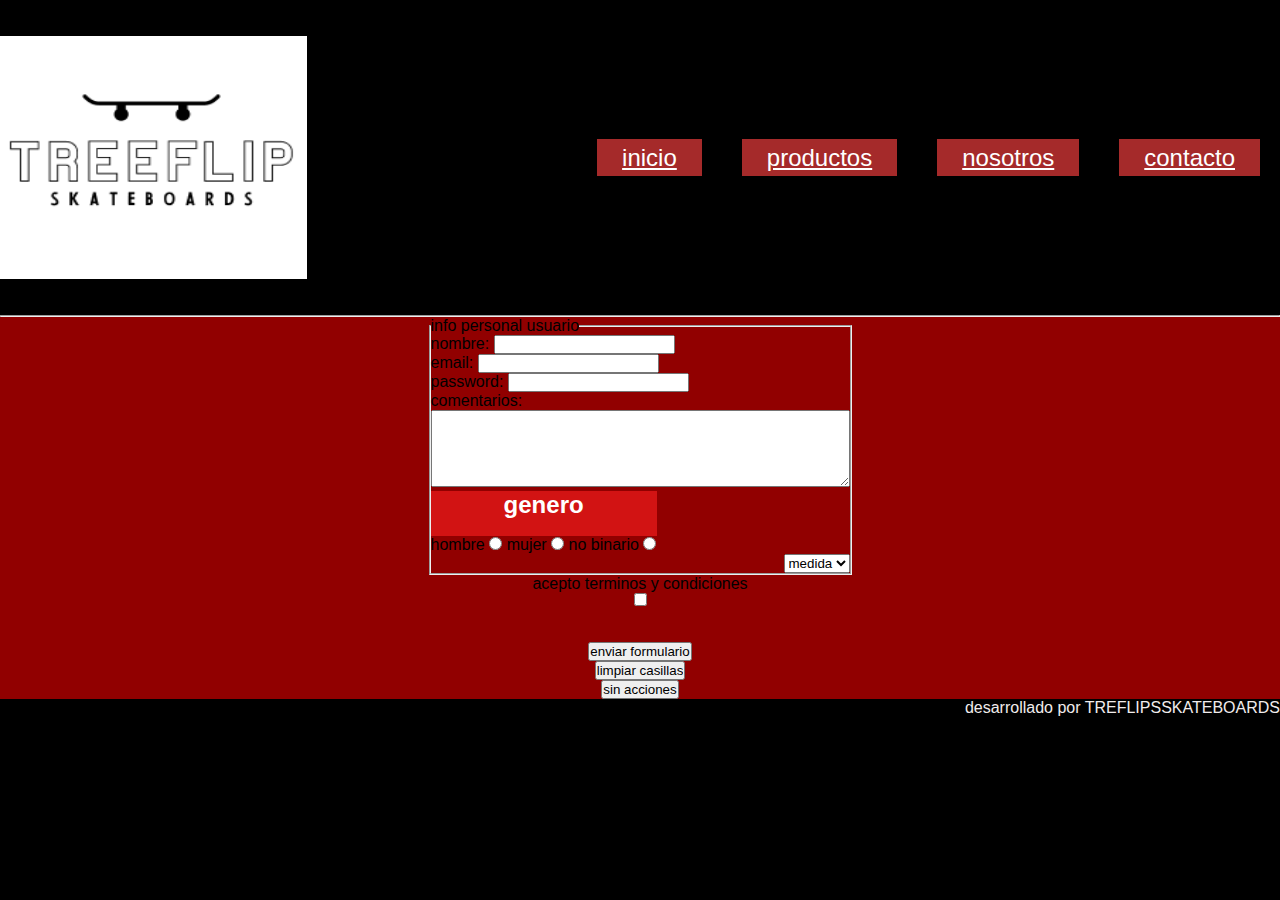
==== paginas/contacto.html @ 95e9eef3 "primerCommit" ====
<!DOCTYPE html>
<html lang="en">
<head>
    <meta charset="UTF-8">
    <meta http-equiv="X-UA-Compatible" content="IE=edge">
    <meta name="viewport" content="width=device-width, initial-scale=1.0">
    <link rel="stylesheet" href="../estylos.css/index.css">
    <title>contacto</title>
</head>
<body>
    <header>
    <img src="../imagenes/logo.PNG" class="anchoLogo" alt="imagen logo">
    <nav>
        <ul>
            <li><a href="../index.html">inicio</a></li>
            <li><a href="productos.html">productos</a></li>
            <li><a href="nosotros.html">nosotros</a></li>
            <li><a href="contacto.html">contacto</a></li>
        </ul>
    </nav>
    </header>
    <hr>


    <main class="mainContacto">
        <fieldset>
            <legend>info personal usuario</legend>
                <form action="rutaalarchivodondevalainfo">
                <label for="name">nombre:</label>
                <input type="text" name="nombre"><br>
                <label for="correo">email:</label>
                <input type="email" name="correo"><br>
                <label for="contraseña">password:</label>
                <input type="password" name="contraseña">
                <br>
                <label for="comentarios">comentarios:</label><br>
                <textarea name="comentarios"  cols="50" rows="5"></textarea>
            <section>
                <h2 class="generoContacto">genero</h2>
                <span>hombre</span>
                <input type="radio" name="sexo" value="hombre">
                <span>mujer</span>
                <input type="radio" name="sexo" value="mujer">
                <span>no binario</span>
                <input type="radio" name="sexo" value="no binario">
                </section>
        <article class="medidaContacto">
            <select name="altura"altura>
                <option value="">medida</option>
                <option value="1,75">1,75</option>
                <option value="1,80">1,80</option>
                <option value="1,85">1,85</option>
                <option value="1,90">1,90</option>
            </select>
        </article>
            </fieldset>
            <span>acepto terminos y condiciones</span>
            <input type="checkbox" name="acepta" value="1">
            <br>
            <br>
            
            
            

            <input type="submit" value="enviar formulario">
            <input type="reset" value="limpiar casillas">
            <input type="button" value="sin acciones">





        </form>

    </main>
    
    <footer>
        <p>desarrollado por TREFLIPSSKATEBOARDS</p>
    </footer>
</body>
</html>
---- estylos.css/index.css ----
/*partes generales*/
* {
    margin: 0%;
    padding: 0%;
}
@import url('https://fonts.googleapis.com/css2?family=Roboto:ital,wght@1,500&display=swap');
body {
    background-color: black;
    font-family: 'Roboto', sans-serif; }
img {
        width: 50%;
        height: 40vh;
    }
/*partes del header*/
header {
    display: flex;
    flex-direction: row;
    height: 35vh;
    justify-content: space-between;
    align-items: center;

}
h1 {
    background-color: rgb(164, 163, 163);
    color: rgb(163, 25, 25);
    text-align: center;
    font-size: 3rem;
    
}

h2 {
    color: white;
    background-color: black;
    width: 90%;
    height: 5vh;
}
h3 {
    color: white;
    background-color: black;
    width: 30%;
    height: 5vh;
}
li a {
    color: white;
    background-color: brown;
    padding: 5px 25px;

}
li {
    color: gray;
    font-size: x-large;
    padding: 5px 20px;
    border-radius: 3px;

}
section {
    width: 60%;
}
ul {
    display: flex;
    flex-direction: row;
    list-style-type: none;
    background-color: black;
    justify-content: space-between;
}

/*partes del footer*/
footer {
    display: flex;
    flex-direction: end;
    justify-content: end;
    color: rgb(241, 236, 236);
    background-color: black;

}

/*clases generales*/
.anchoLogo {
    width: 24%;
    height: 27vh;
    
}
/*html index*/
.mainIndex {
    display: grid;
    grid-template-areas: 
    "imagen1    imagen1   imagen1"
    "imagen2    imagen3   imagen4"
    "imagen5    imagen6   imagen7";
    grid-template-columns: 1fr 1fr 1fr;
    grid-template-rows: 350px 300px 300px;
    text-align: center;
    background-color: black;
}

.imagen1 {
    grid-area: imagen1;
    width: 100%;
}
.imagen2 {
    grid-area: imagen2;
}
.imagen3 {
    grid-area: imagen3;
}
.imagen4 {
    grid-area: imagen4;
}
.imagen5 {
    grid-area: imagen5;
}
.imagen6 {
    grid-area: imagen6;
}
.imagen7 {
    grid-area: imagen7;
}
.subMenuColumna {
    display: flex;
    flex-direction: column;
    font-size: x-small;
    color: rgb(233, 225, 225);

}

/*html nosotros*/
.mainNosotros {
    display: grid;
    grid-template-areas:
    "titulo      titulo    titulo" 
    "  video      video    video"
    "mapa  fotoMauro  fotoTobias ";
    grid-template-columns: 1fr 1fr 1fr;
    grid-template-rows: 70px 430px 500px;
    text-align: center;
}
.titulo {
    grid-area: titulo;
}
.video {
    grid-area: video;
    width: 100%;
    height: 60vh;
}
.mapa {
    grid-area: mapa;
}
.fotoMauro {
    grid-area: fotoMauro;
}
.fotoTobias {
    grid-area: fotoTobias;
}
.medidaFotoNosotros {
    width: 300px;
    height: 40vh;
}
.h3Nosotros {
    margin-left: 480px; 
}
/**html productos**/
.mainProductos {
    display: grid;
    grid-template-areas:
    "titulo titulo" 
    "tablas trucks"
    "ruedas zapatillas"
    "lijas   lijas";
    grid-template-columns: 1fr 1fr;
    grid-template-rows: 100px 300px 300px 300px;
}
.titulo {
    grid-area: titulo;
}
.tablas {
    grid-area: tablas;
}
.trucks {
    grid-area: trucks;
}
.ruedas {
    grid-area: ruedas;
}
.zapatillas {
    grid-area: zapatillas;
}
.lijas {
    grid-area: lijas;
}
.productosCentrado {
    display: flex;
    justify-content: center;
    width: 100%;
    text-align: center;
    background-color: rgb(84, 76, 76);
}
.producto {
    display: flex;
    flex-direction: column;
    color: blanchedalmond;
    background-color: rgb(33, 31, 31);
    text-align: center;
    margin: 10px;
}

/*html contacto*/

.mainContacto {
    display: flex;
    flex-direction: column;
    background-color: rgb(145, 0, 0);
    width: 100%;
    align-items: center;
}
.generoContacto {
    text-align: center;
    font-size: 1rm;
    background-color: rgb(210, 19, 19);
    height: 5vh;
}
.medidaContacto {
    display: flex;
    flex-direction: row;
    text-align: end;
    justify-content: end;
}

/*mediaq*/


@media (min-width:1024px) {
    .mainIndex {
        display: grid;
        grid-template-areas: 
        "imagen1    imagen1   imagen1"
        "imagen2    imagen3   imagen4"
        "imagen5    imagen6   imagen7";
        grid-template-columns: 1fr 1fr 1fr;
        grid-template-rows: 350px 300px 300px;
        text-align: center;
        background-color: black;
    }

}
@media (min-width:700px) and (max-width:1023px) {
    .mainIndex {
        display: grid;
        grid-template-areas: 
        "imagen1    imagen1   "
        "imagen2    imagen3   "
        "imagen4    imagen5   "
        "imagen6    imagen7   ";
        grid-template-columns: 1fr 1fr;
        grid-template-rows: 300px 300px 300px 300px;
        text-align: center;
        background-color: black;
    }


    header {
        display: flex;
        flex-direction: column;
        height: 40vh;
        justify-content: space-between;
        align-items: center;
    
    }
    .anchoLogo {
        width: 50%;
        height: 30vh;
        
    }


}
@media (max-width:699px) 
{

    .mainIndex {
        display: grid;
        grid-template-areas: 
        "imagen1  "
        "imagen2  "
        "imagen3  "
        "imagen4  "
        "imagen5  "
        "imagen6  "
        "imagen7  ";
        grid-template-columns: 1fr;
        grid-template-rows: 300px 300px 300px 300px 300px 300px 300px;
        text-align: center;
        background-color: black;
    }
    header {
        display: flex;
        flex-direction: row;
        height: 45vh;
        justify-content: space-between;
        align-items: center;
    
    }
    ul {
        display: flex;
        flex-direction: column;
        list-style-type: none;
        background-color: black;
    }
    li a {
        color: rgb(1, 0, 0);
        background-color: rgb(214, 29, 29);
        padding: 5px 25px;
    
    }
    .anchoLogo {
        margin-left: 10px;
        width: 43%;
        height: 35vh;
        
    }

}

@media (min-width:1024px) {
    .mainProductos {
        display: grid;
        grid-template-areas:
        "titulo titulo" 
        "tablas trucks"
        "ruedas zapatillas"
        "lijas   lijas";
        grid-template-columns: 1fr 1fr;
        grid-template-rows: 100px 300px 300px 300px;
    }
    .anchoLogo {
        width: 24%;
        height: 27vh;
        
    }

}
@media (min-width:700px) and (max-width:1023px) {

    .mainProductos {
        display: grid;
        grid-template-areas:
        "titulo titulo" 
        "trucks trucks"
        "tablas tablas"
        "ruedas zapatillas"
        "lijas   lijas";
        grid-template-columns: 1fr 1fr;
        grid-template-rows: 100px 300px 300px 300px 300px;
    }

}

@media (max-width:699px) {
    .mainProductos {
        display: grid;
        grid-template-areas:
        "titulo " 
        "tablas "
        "trucks"
        "ruedas "
        "zapatillas"
        "lijas  ";
        grid-template-columns: 1fr ;
        grid-template-rows: 100px 300px 300px 300px 300px 300px;
    }

}
@media (min-width:1024px) {
    .mainNosotros {
        display: grid;
        grid-template-areas:
        "titulo      titulo    titulo" 
        "  video      video    video"
        "mapa  fotoMauro  fotoTobias ";
        grid-template-columns: 1fr 1fr 1fr;
        grid-template-rows: 70px 430px 500px;
        text-align: center;
    }
}
@media (min-width:700px) and (max-width:1023px) {
    .mainNosotros {
        display: grid;
        grid-template-areas:
        "titulo      titulo  " 
        "  video      video   "
        "fotoMauro  fotoTobias "
        "mapa        mapa    ";
        grid-template-columns: 1fr 1fr ;
        grid-template-rows: 120px 430px 340px 300px;
        text-align: center;
    }
}
@media (max-width:699px) {
    .mainNosotros {
        display: grid;
        grid-template-areas:
        "titulo  " 
        "  video "
        "fotoMauro"
        "fotoTobias"
        "   mapa   ";
        grid-template-columns: 1fr;
        grid-template-rows: 120px 430px 340px 340px 300px;
        text-align: center;
    }
}
@media (min-width:1024px) {
    .mainContacto {
        display: flex;
        flex-direction: column;
        background-color: rgb(145, 0, 0);
        width: 100%;
        align-items: center;
    }
    .generoContacto {
        text-align: center;
        font-size: 1rm;
        background-color: rgb(210, 19, 19);
        height: 5vh;
    }
    .medidaContacto {
        display: flex;
        flex-direction: row;
        text-align: end;
        justify-content: end;
    }
}
@media (min-width:700px) and (max-width:1023px) {
    .mainContacto {
        display: flex;
        flex-direction: column;
        background-color: rgb(145, 0, 0);
        width: 100%;
        align-items: center;
    }
    .generoContacto {
        text-align: center;
        font-size: 1rm;
        background-color: rgb(210, 19, 19);
        height: 5vh;
    }
    .medidaContacto {
        display: flex;
        flex-direction: row;
        text-align: end;
        justify-content: end;
    }
}
@media (max-width:699px) {
    .mainContacto {
        display: flex;
        flex-direction: column;
        background-color: rgb(145, 0, 0);
        width: 100%;
        align-items: center;
    }
    .generoContacto {
        text-align: center;
        font-size: 1rm;
        background-color: rgb(210, 19, 19);
        height: 5vh;
    }
    .medidaContacto {
        display: flex;
        flex-direction: row;
        text-align: end;
        justify-content: end;
    }
}
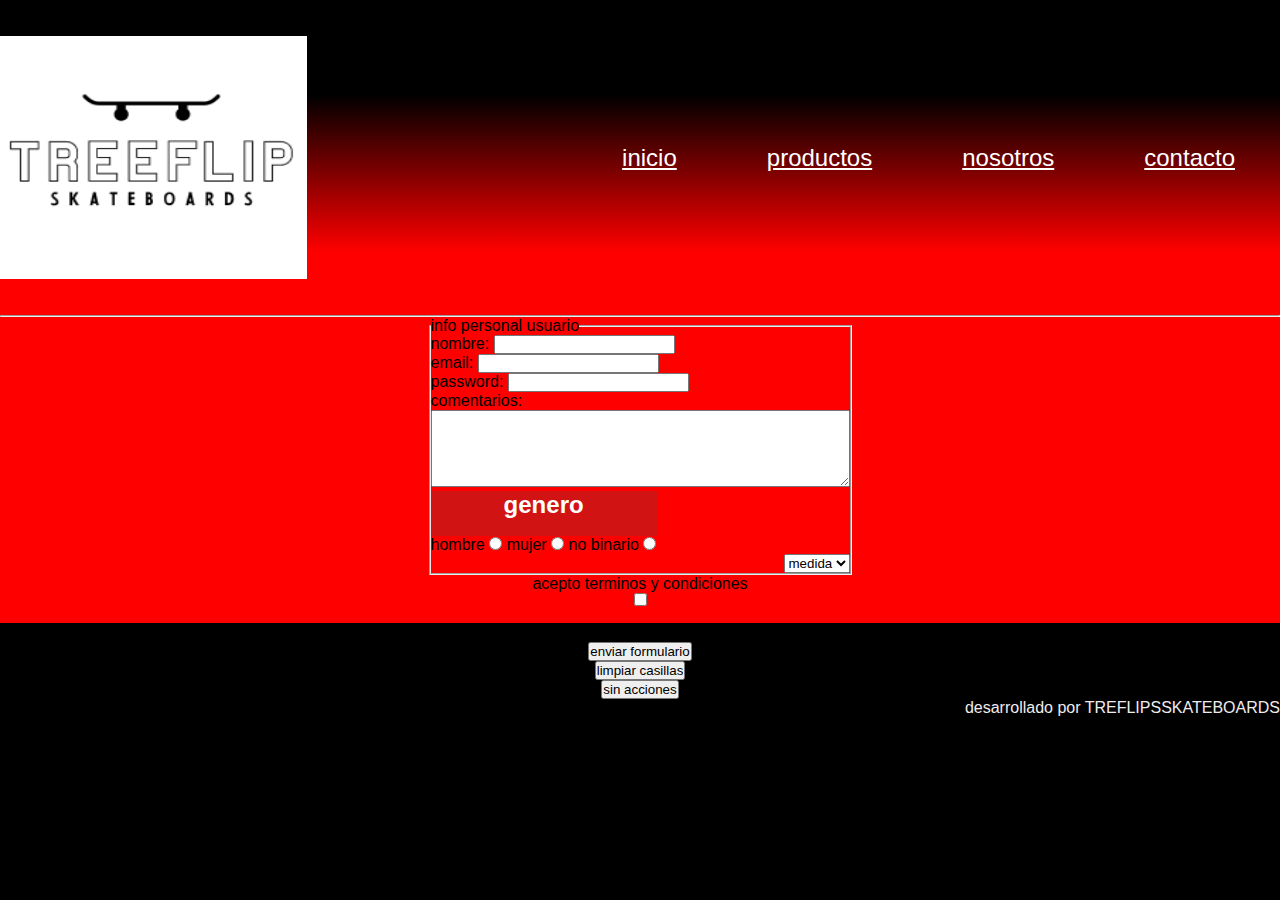
==== commit f874b6b8: "nueva entrega" ====
--- a/paginas/contacto.html
+++ b/paginas/contacto.html
@@ -8,7 +8,7 @@
     <title>contacto</title>
 </head>
 <body>
-    <header>
+    <header class="gradLineal">
     <img src="../imagenes/logo.PNG" class="anchoLogo" alt="imagen logo">
     <nav>
         <ul>
--- a/estylos.css/index.css
+++ b/estylos.css/index.css
@@ -42,7 +42,6 @@
 }
 li a {
     color: white;
-    background-color: brown;
     padding: 5px 25px;
 
 }
@@ -51,8 +50,8 @@
     font-size: x-large;
     padding: 5px 20px;
     border-radius: 3px;
-
-}
+}
+
 section {
     width: 60%;
 }
@@ -60,7 +59,7 @@
     display: flex;
     flex-direction: row;
     list-style-type: none;
-    background-color: black;
+    /*background-color: black;*/
     justify-content: space-between;
 }
 
@@ -136,6 +135,7 @@
 }
 .titulo {
     grid-area: titulo;
+    background-image: radial-gradient(black 50% , red 60%);
 }
 .video {
     grid-area: video;
@@ -171,6 +171,7 @@
 }
 .titulo {
     grid-area: titulo;
+    
 }
 .tablas {
     grid-area: tablas;
@@ -211,6 +212,7 @@
     background-color: rgb(145, 0, 0);
     width: 100%;
     align-items: center;
+    background-image: linear-gradient(red 80% , black 20% );
 }
 .generoContacto {
     text-align: center;
@@ -471,14 +473,20 @@
         justify-content: end;
     }
 }
-
-
-
-
-
-
-
-
-
-
-
+/*transformaciones animaciones etc*/
+.gradLineal {
+    background-image: linear-gradient(to bottom , black 30%, red 80% );
+}
+.gradRadial {
+    background-image: radial-gradient(black 30% , red 60%);
+}
+
+
+
+
+
+
+
+
+
+
